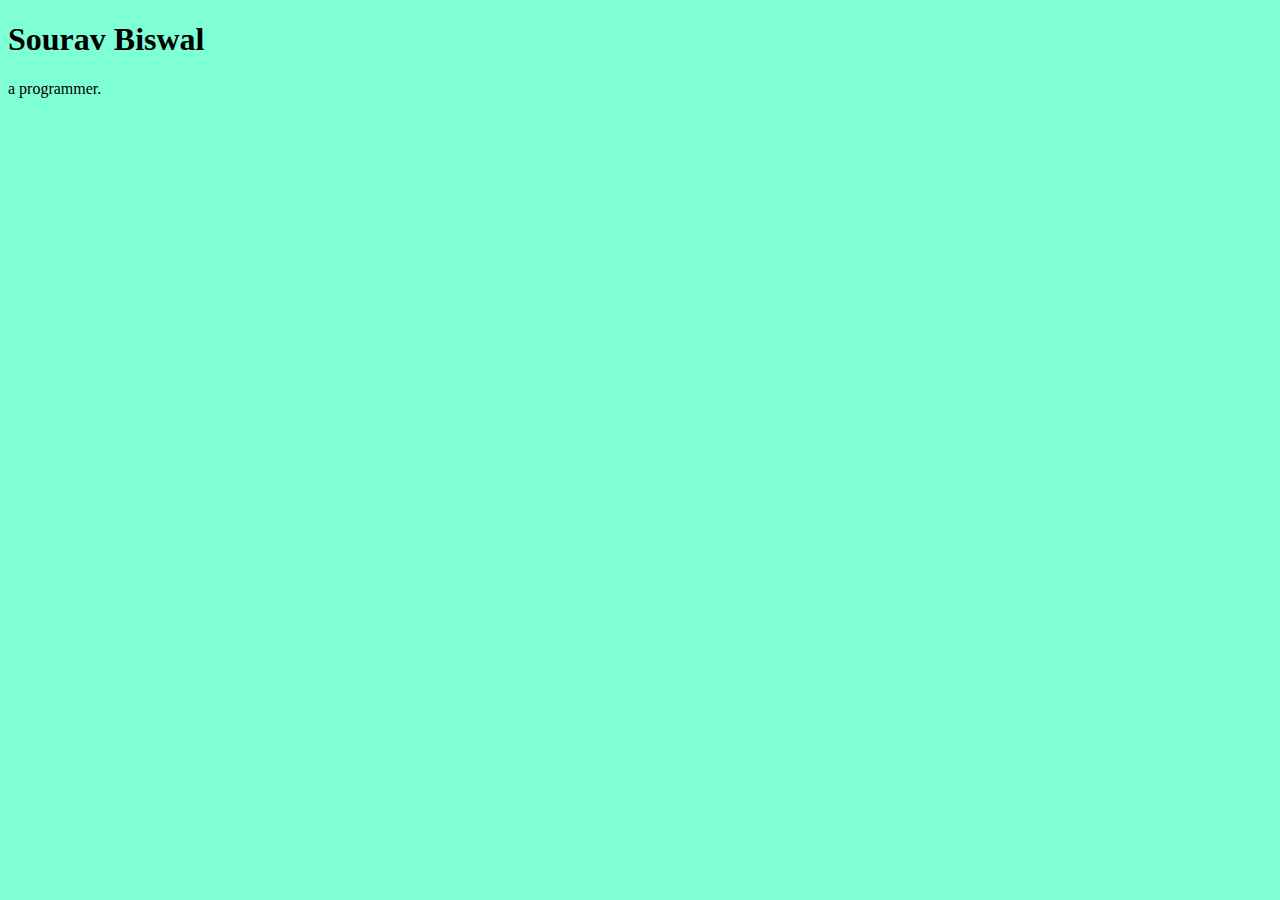
==== mysite/index.html @ 381bc995 "learning css" ====
<!DOCTYPE html>
<html lang="en">
<head>
        <meta charset="UTF-8">
        <meta http-equiv="X-UA-Compatible" content="IE=edge">
        <meta name="viewport" content="width=device-width, initial-scale=1.0">
        <title>Sourav Biswal</title>
        <link rel="stylesheet" href="styles.css">
        <link rel="icon" href="favicon.ico">
</head>
<body>
        <div>
                <h1>Sourav Biswal</h1>
                <p>a programmer.</p> 
        </div>
</body>
</html>
---- mysite/styles.css ----
body{
        background-color: aquamarine;
}
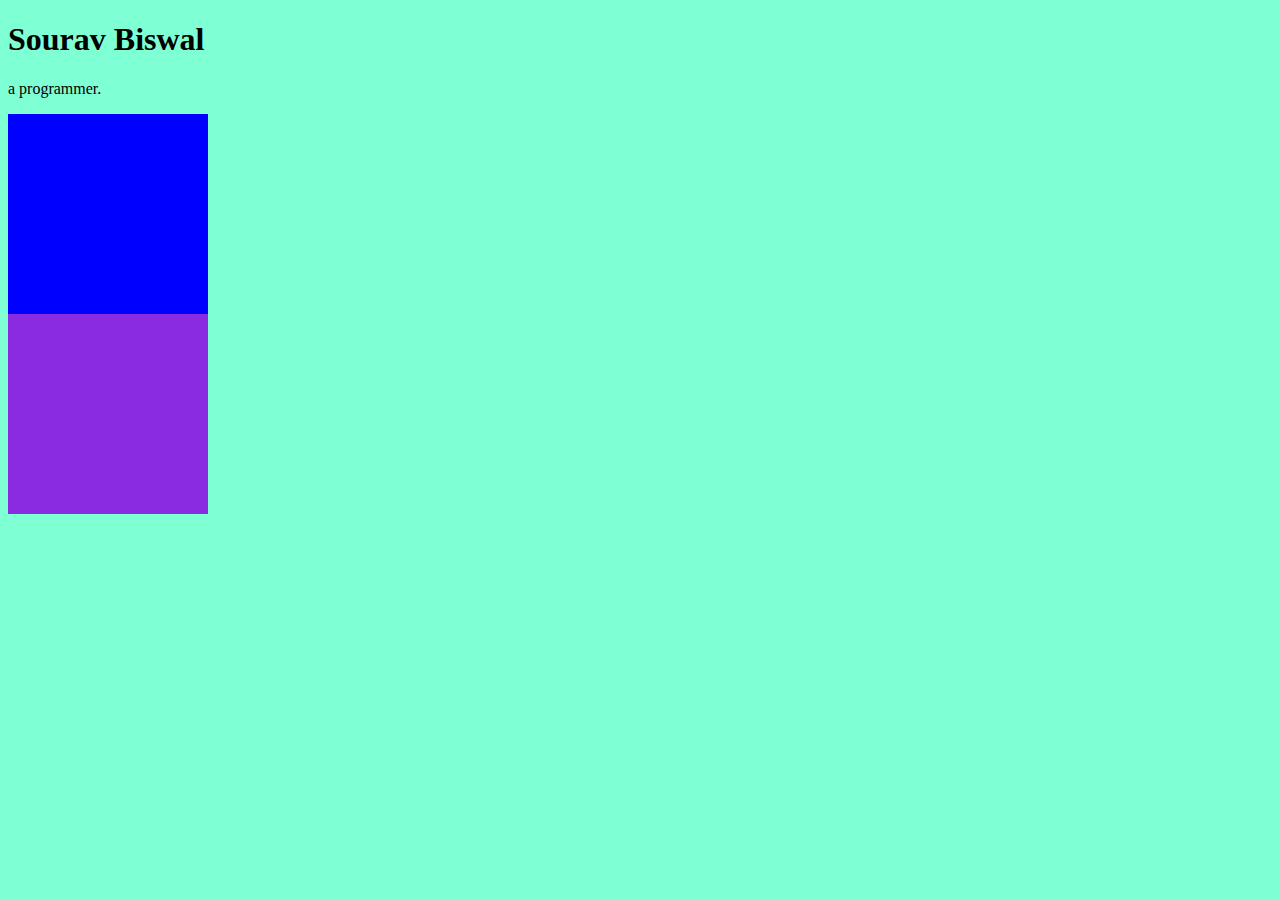
==== commit 8f37e690: "learning css" ====
--- a/mysite/index.html
+++ b/mysite/index.html
@@ -13,5 +13,7 @@
                 <h1>Sourav Biswal</h1>
                 <p>a programmer.</p> 
         </div>
+        <div class="middle-container"></div>
+        <div class="bottom-container"></div>
 </body>
 </html>--- a/mysite/styles.css
+++ b/mysite/styles.css
@@ -2,3 +2,14 @@
         background-color: aquamarine;
 }
 
+.middle-container{
+        background-color: blue;
+        height: 200px;
+        width: 200px;
+}
+
+.bottom-container{
+        background-color: blueviolet;
+        height: 200px;
+        width: 200px;
+}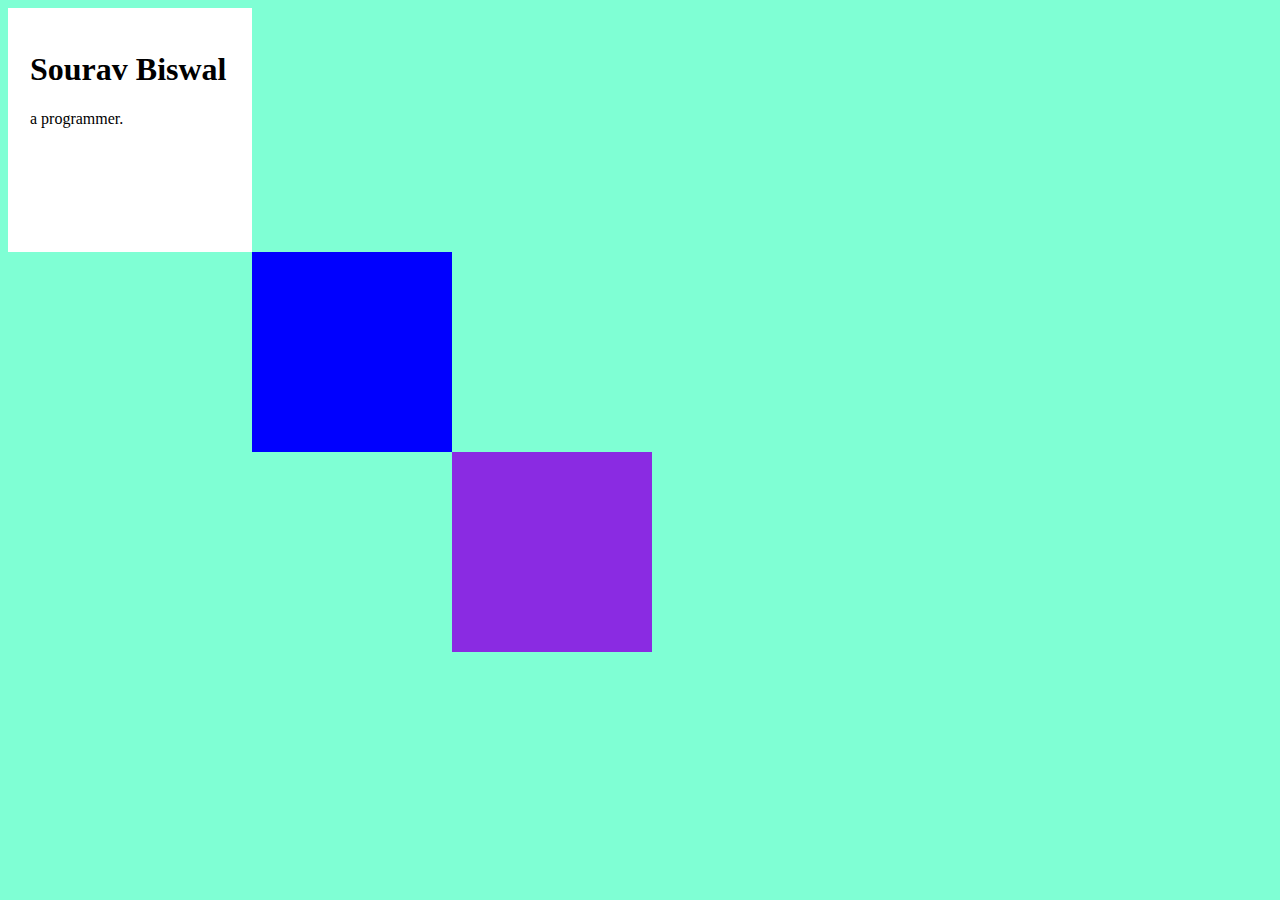
==== commit 01178a50: "learning css" ====
--- a/mysite/index.html
+++ b/mysite/index.html
@@ -9,7 +9,7 @@
         <link rel="icon" href="favicon.ico">
 </head>
 <body>
-        <div>
+        <div class= "top-container">
                 <h1>Sourav Biswal</h1>
                 <p>a programmer.</p> 
         </div>
--- a/mysite/styles.css
+++ b/mysite/styles.css
@@ -1,15 +1,25 @@
 body{
         background-color: aquamarine;
+}
+
+.top-container{
+        background-color: white;
+        height: 200px;
+        width: 200px;
+        padding: 22px;
+        border: 22px;
 }
 
 .middle-container{
         background-color: blue;
         height: 200px;
         width: 200px;
+        margin-left: 244px;
 }
 
 .bottom-container{
         background-color: blueviolet;
         height: 200px;
         width: 200px;
+        margin-left: 444px;
 }